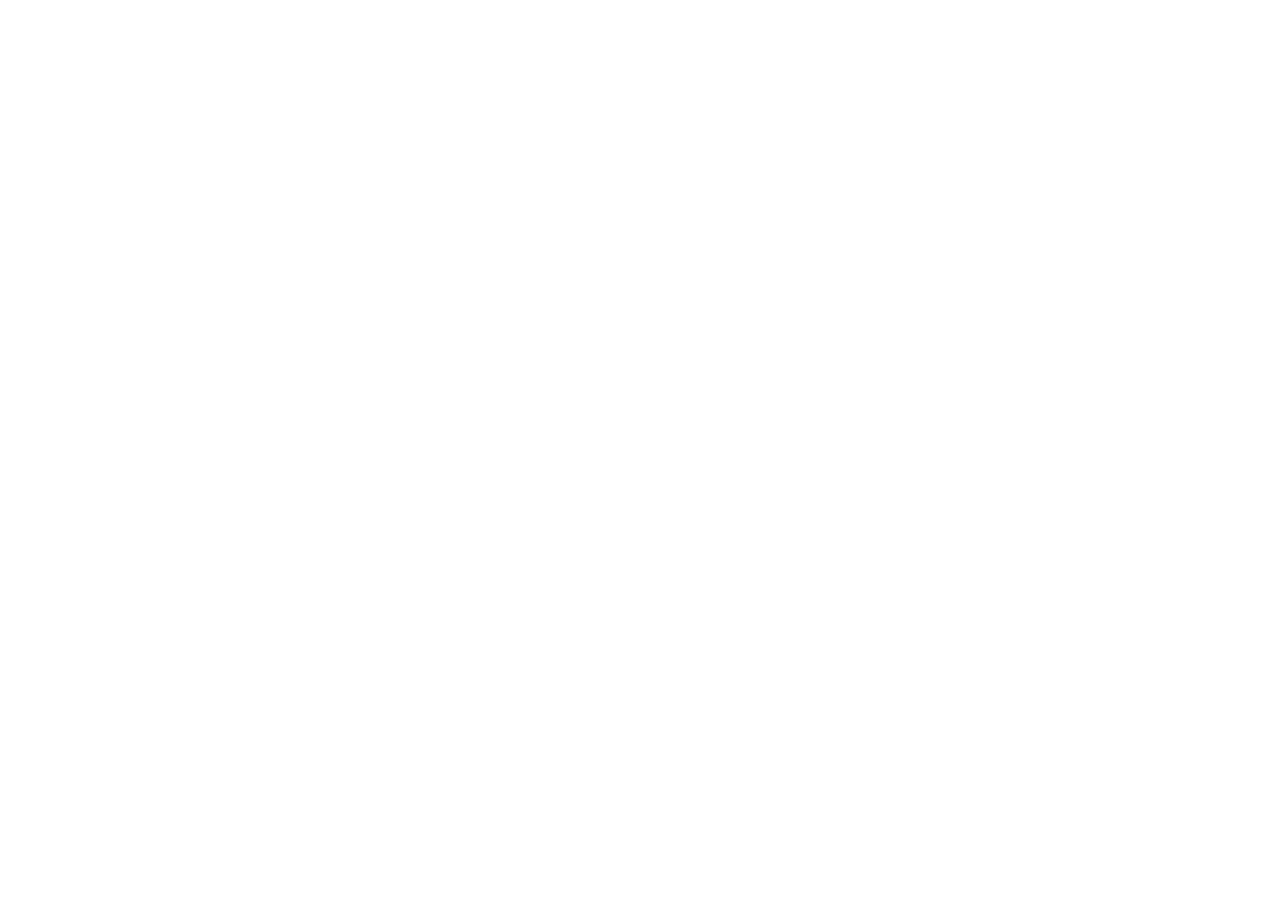
==== color-change/index.html @ 01697df7 "first commit" ====
<!DOCTYPE html>
<html lang="en">
<head>
    <meta charset="UTF-8">
    <meta http-equiv="X-UA-Compatible" content="IE=edge">
    <meta name="viewport" content="width=device-width, initial-scale=1.0">
    <title>Color Flipper</title>
</head>
<body>
    
    <script src="script.js"></script>
</body>
</html>
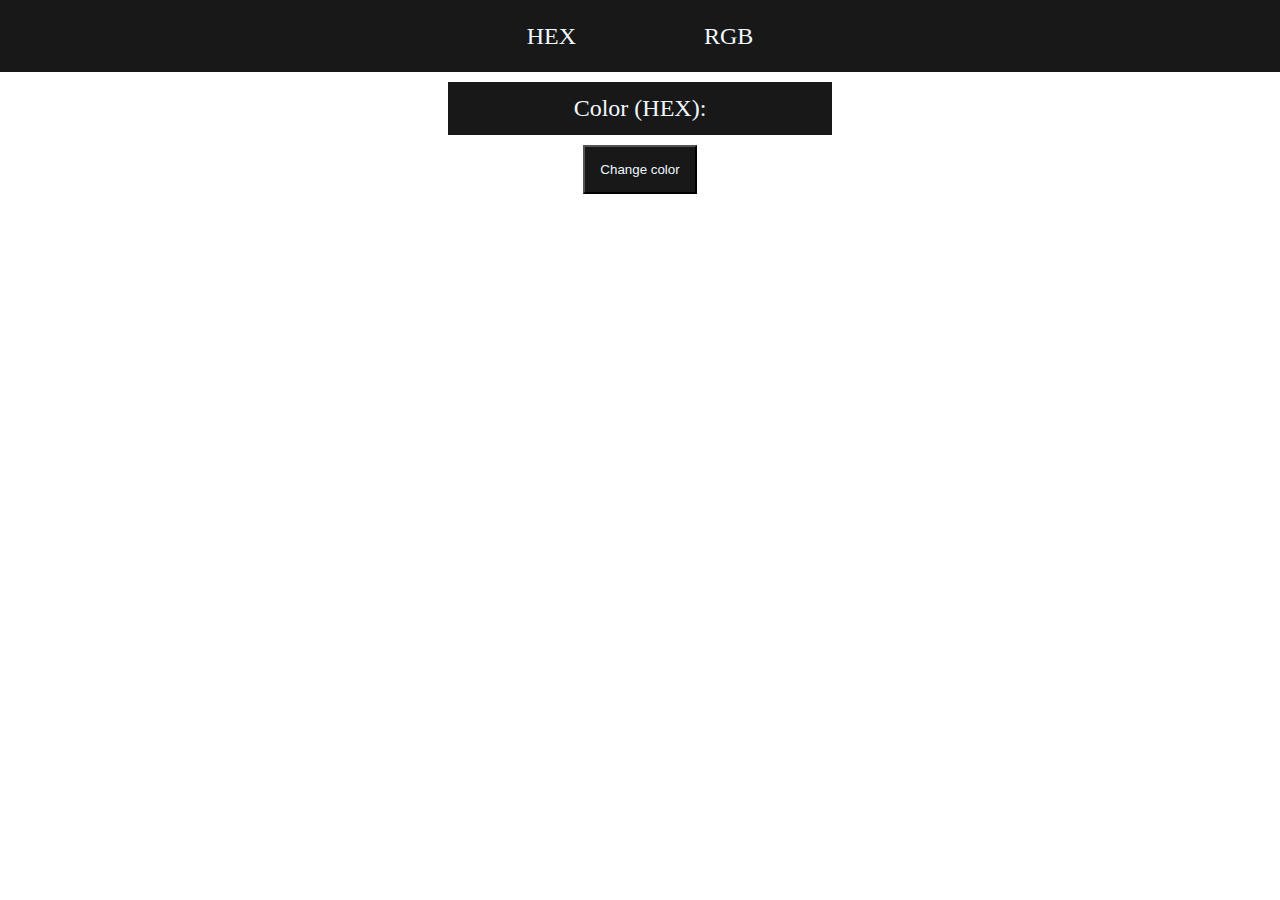
==== commit f80bc6fd: "added color-flipper" ====
--- a/color-change/index.html
+++ b/color-change/index.html
@@ -5,9 +5,21 @@
     <meta http-equiv="X-UA-Compatible" content="IE=edge">
     <meta name="viewport" content="width=device-width, initial-scale=1.0">
     <title>Color Flipper</title>
+    <link rel="stylesheet" href="./style.css">
 </head>
 <body>
+    <nav>
+        <ul>
+            <li><a id="hex" href="#">HEX</a></li>
+            <li><a id="rgb" href="#">RGB</a></li>
+        </ul>
+    </nav>
+    <div id = "main-block">
+        <p id = "color-title">Color (HEX):</p>
+        <p id = "color-tag"></p>
+    </div>
     
+    <button id = "change-btn">Change color</button>
     <script src="script.js"></script>
 </body>
 </html>--- a/color-change/style.css
+++ b/color-change/style.css
@@ -0,0 +1,44 @@
+*{
+    margin: 0%;
+    padding: 0%;
+    box-sizing: border-box;
+}
+nav{
+    background-color: #181818;
+    min-height: 8vh;
+    display: flex;
+    justify-content: center;
+    align-items: center;
+
+}
+ul{
+    width: 100vw;
+    display: flex;
+    list-style-type: none;
+    justify-content: center;
+    gap: 10%;
+}
+li a{
+    text-decoration: none;
+    color: aliceblue;
+    font-size: 150%;
+    font-family: Georgia, 'Times New Roman', Times, serif;
+}
+#main-block{
+    margin: 10px auto;
+    width: 30vw;
+    background-color: #181818;
+    color: aliceblue;
+    font-size: 150%;
+    font-family: Georgia, 'Times New Roman', Times, serif;
+    text-align: center;
+    padding: 1%;
+}
+#change-btn{
+    cursor: pointer;
+    padding: 15px;
+    background-color: #181818;
+    color: aliceblue;
+    display: block;
+    margin: 10px auto;
+}